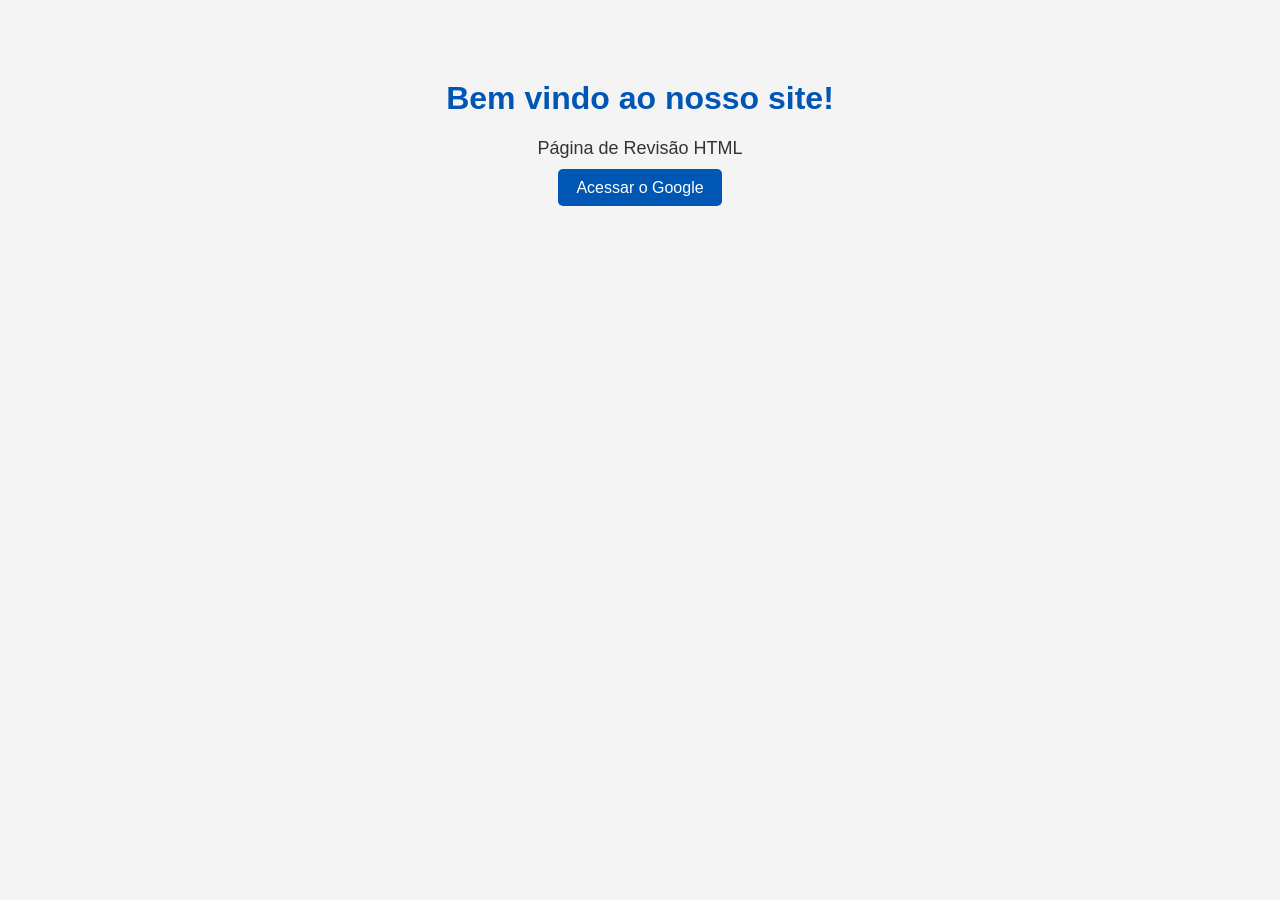
==== index.html @ 492d9fc3 "primeiro commit" ====
<!DOCTYPE html>
<html lang="pt-BR">
<head>
    <meta charset="UTF-8">
    <meta name="viewport" content="width=device-width, initial-scale=1.0">
    <title>Página de Revisão</title>
    <link rel="stylesheet" href="style.css">
</head>
<body>
    <h1>Bem vindo ao nosso site!</h1>
    <p>Página de Revisão HTML</p>
    <a href="https://google.com">Acessar o Google</a>
</body>
</html>
---- style.css ----
/* Estilo geral da página */
body {
    font-family: Arial, Helvetica, sans-serif;
    background-color: #f4f4f4;
    color: #333;
    text-align: center;
    margin-top: 80px;
}

/* Título */
h1 {
    color: #0056b3;
}

/* Parágrafo */
p {
    font-size: 18px;
    margin-bottom: 20px;
}

/* Link */
a {
    background-color: #0056b3;
    color: white;
    text-decoration: none;
    padding: 10px 18px;
    border-radius: 5px;
}

/* Efeito ao passar o mouse */
a:hover {
    background-color: #73ef07;
}
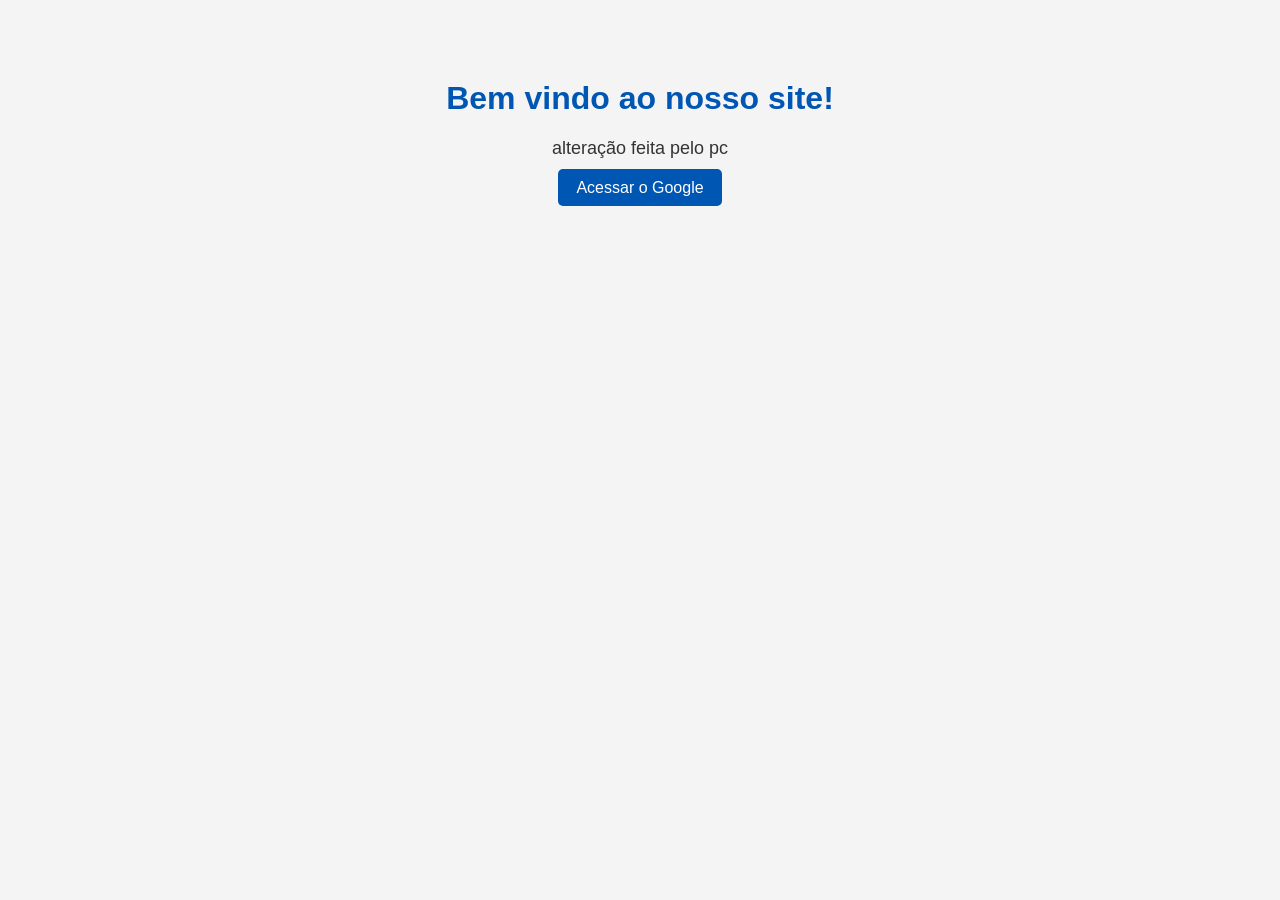
==== commit 69496e9d: "atualização feita pelo pc" ====
--- a/index.html
+++ b/index.html
@@ -8,7 +8,7 @@
 </head>
 <body>
     <h1>Bem vindo ao nosso site!</h1>
-    <p>Página de Revisão HTML</p>
+    <p>alteração feita pelo pc</p>
     <a href="https://google.com">Acessar o Google</a>
 </body>
 </html>
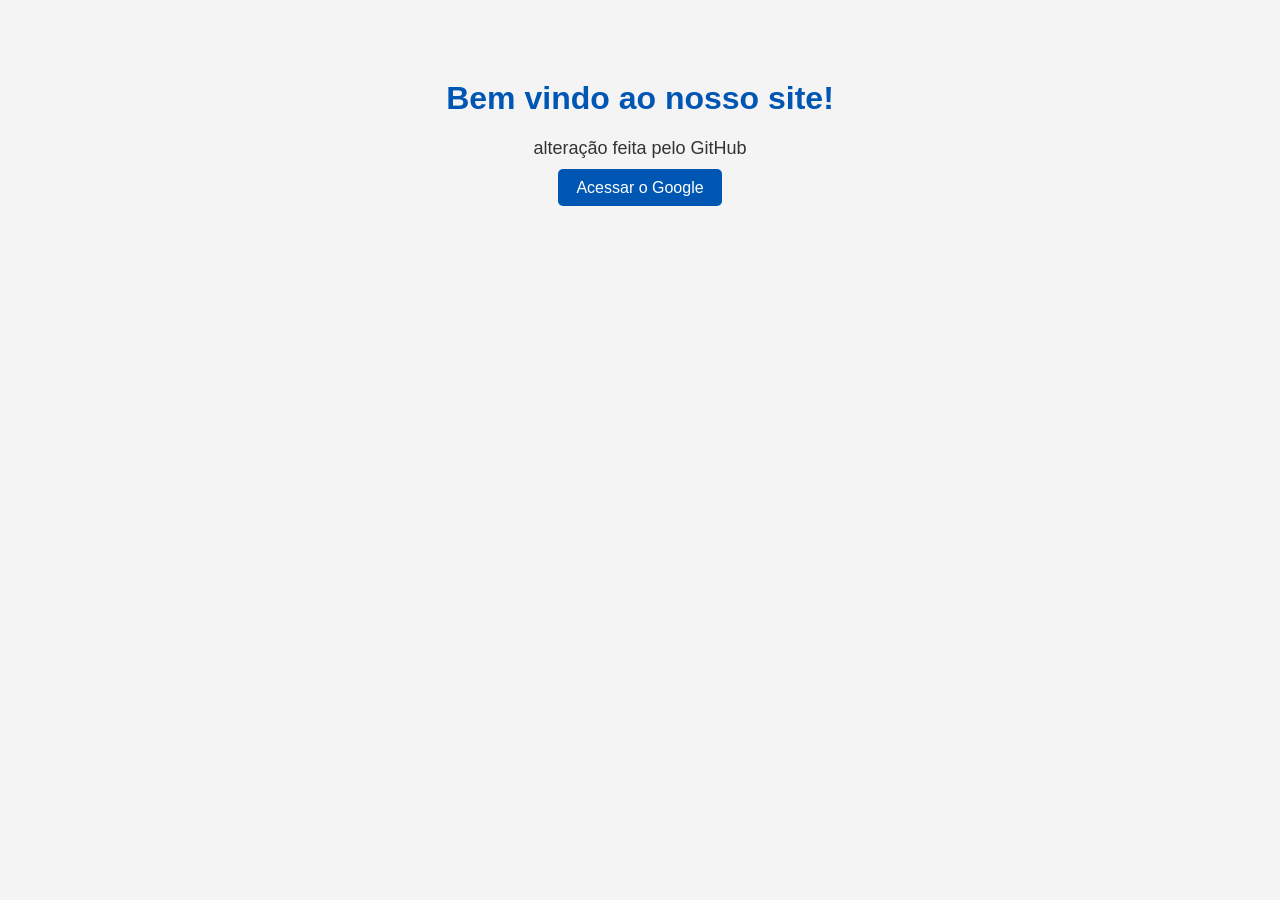
==== commit edaa1364: "alteração feita pela github" ====
--- a/index.html
+++ b/index.html
@@ -8,7 +8,7 @@
 </head>
 <body>
     <h1>Bem vindo ao nosso site!</h1>
-    <p>alteração feita pelo pc</p>
+    <p>alteração feita pelo GitHub</p>
     <a href="https://google.com">Acessar o Google</a>
 </body>
 </html>
